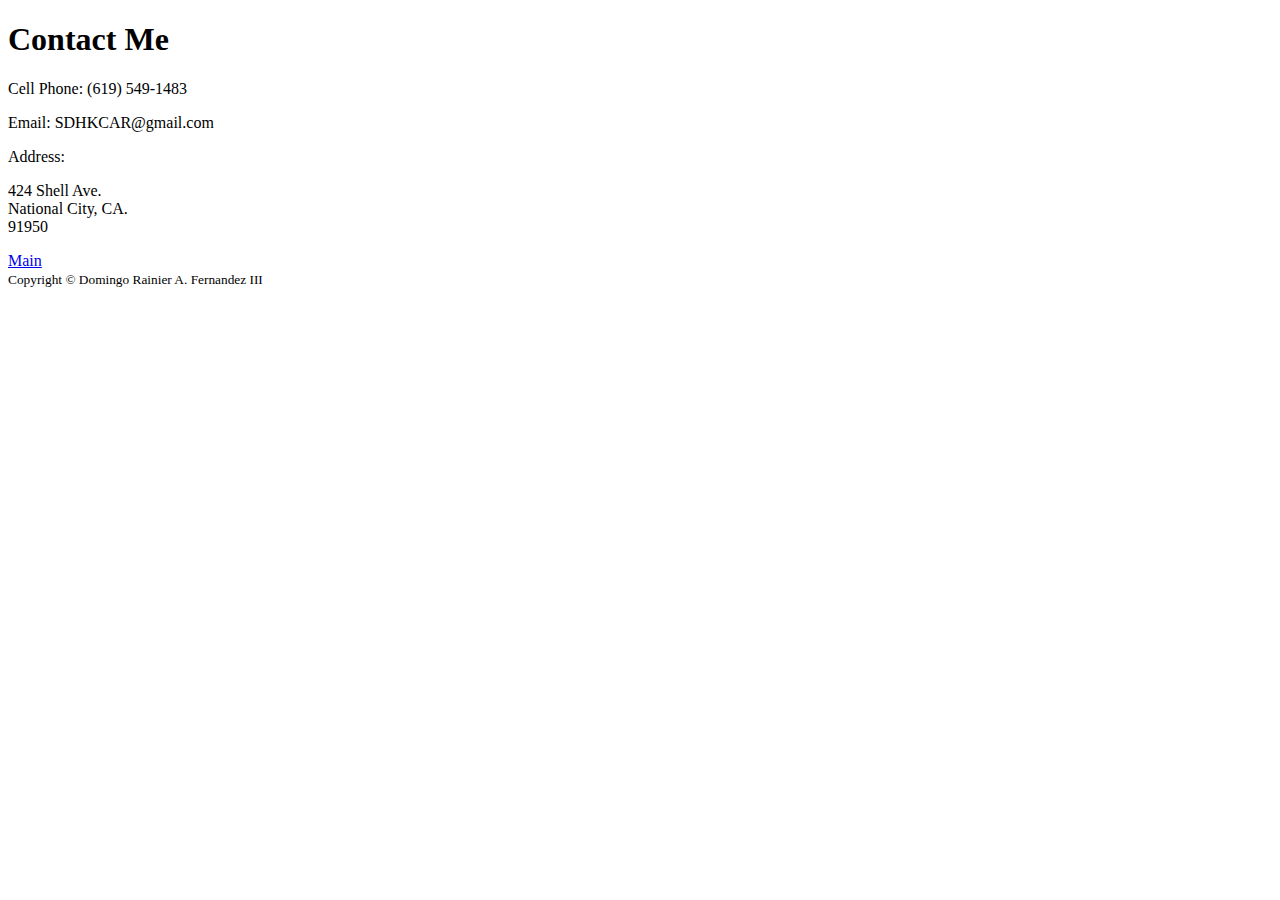
==== Contact me.html @ 9bbe2bb5 "Rename Contact Me.html to Contact me.html" ====
<!DOCTYPE html>
<html lang="en">

<header>
    <title>Contact Me</title>
        <link
            rel="stylesheet"
            href="./styles.css"
            />

            <link rel="preconnect" href="https://fonts.googleapis.com">
            <link rel="preconnect" href="https://fonts.gstatic.com" crossorigin>
            <link href="https://fonts.googleapis.com/css2?family=Comic+Neue:ital,wght@1,300;1,700&family=Gruppo&family=Noto+Serif+JP:wght@200..900&family=Playwrite+IS:wght@100..400&display=swap" rel="stylesheet">
</header>

    <body>
    <h1>Contact Me</h1>
        <p>Cell Phone: (619) 549-1483</p>
        <p>Email: SDHKCAR@gmail.com</p>
        <p>Address:</p>
        <p>
        424 Shell Ave.<br>
        National City, CA.<br>
        91950<br>
        </p>
</body>
    <a href="./index.html">Main<a/>
 <footer>
  <small>Copyright © Domingo Rainier A. Fernandez III</small>
 </footer>
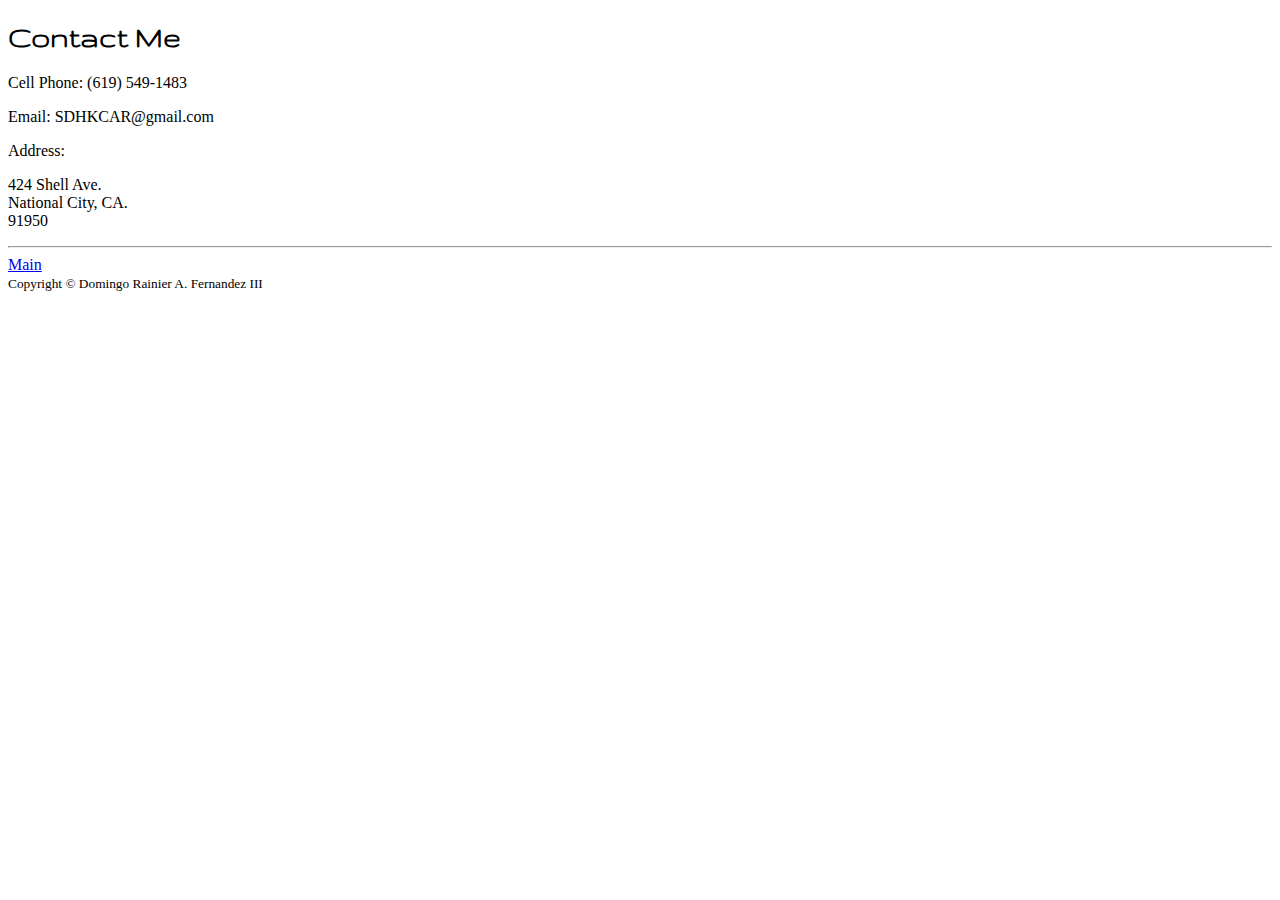
==== commit fde1894c: "Update Contact me.html" ====
--- a/Contact me.html
+++ b/Contact me.html
@@ -23,8 +23,11 @@
         National City, CA.<br>
         91950<br>
         </p>
-</body>
+
+        <hr>
     <a href="./index.html">Main<a/>
- <footer>
-  <small>Copyright © Domingo Rainier A. Fernandez III</small>
- </footer>
+         <footer>
+          <small>Copyright © Domingo Rainier A. Fernandez III</small>
+         </footer>
+    </body>
+</html>
--- a/styles.css
+++ b/styles.css
@@ -0,0 +1,7 @@
+h1{
+   font-family: "Gruppo", sans-serif;
+}
+
+h2{
+    font-family: "Gruppo", sans-serif;
+}
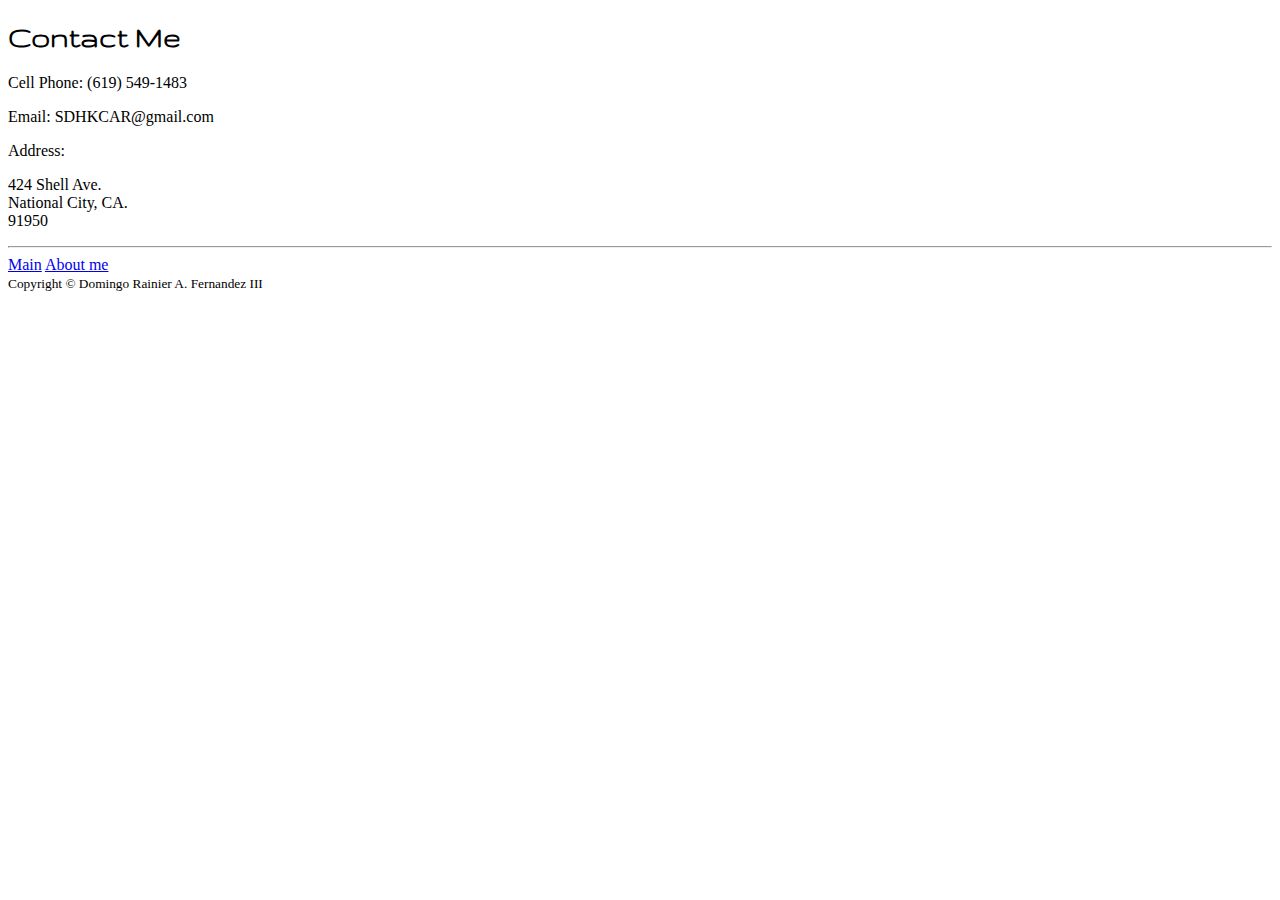
==== commit 8caa2f0c: "added about me link" ====
--- a/Contact me.html
+++ b/Contact me.html
@@ -26,6 +26,7 @@
 
         <hr>
     <a href="./index.html">Main<a/>
+    <a href="./this is me.html">About me</a>
          <footer>
           <small>Copyright © Domingo Rainier A. Fernandez III</small>
          </footer>
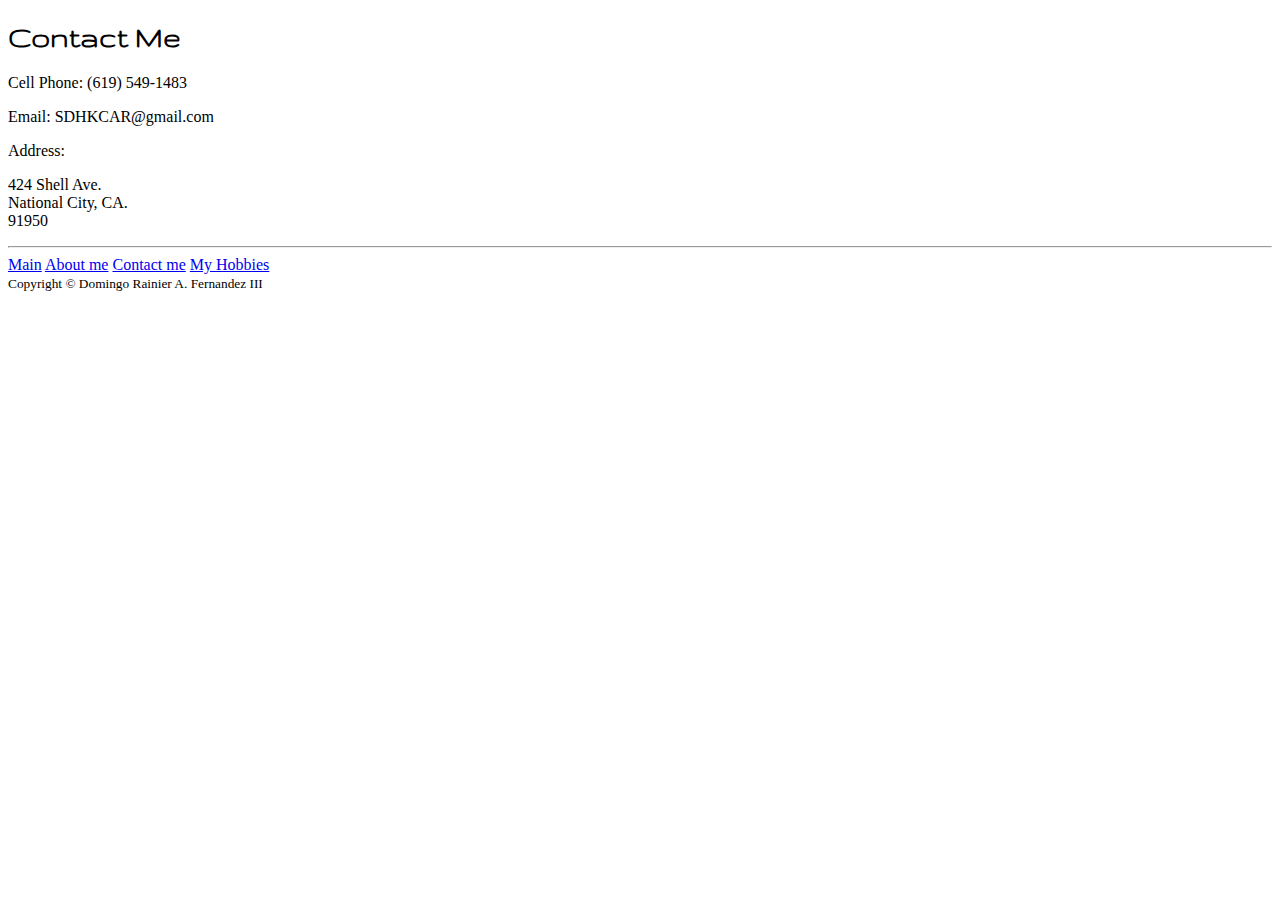
==== commit 52dad7f9: "link" ====
--- a/Contact me.html
+++ b/Contact me.html
@@ -27,7 +27,10 @@
         <hr>
     <a href="./index.html">Main<a/>
     <a href="./this is me.html">About me</a>
-         <footer>
+    <a href="./Contact me.html">Contact me</a>
+    <a href="./hobbies.html">My Hobbies</a>
+        
+        <footer>
           <small>Copyright © Domingo Rainier A. Fernandez III</small>
          </footer>
     </body>
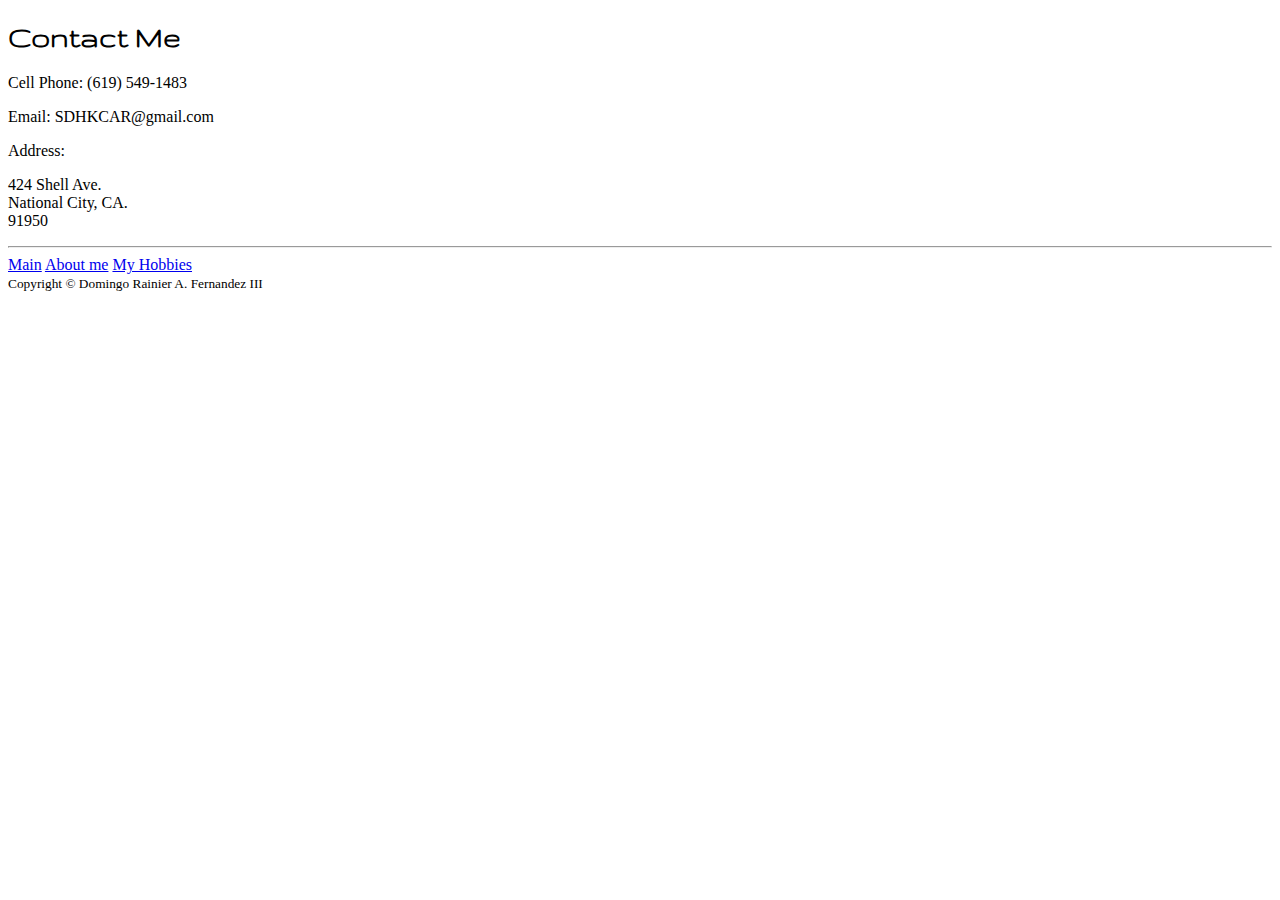
==== commit d1a9bb3a: "link" ====
--- a/Contact me.html
+++ b/Contact me.html
@@ -27,7 +27,6 @@
         <hr>
     <a href="./index.html">Main<a/>
     <a href="./this is me.html">About me</a>
-    <a href="./Contact me.html">Contact me</a>
     <a href="./hobbies.html">My Hobbies</a>
         
         <footer>
